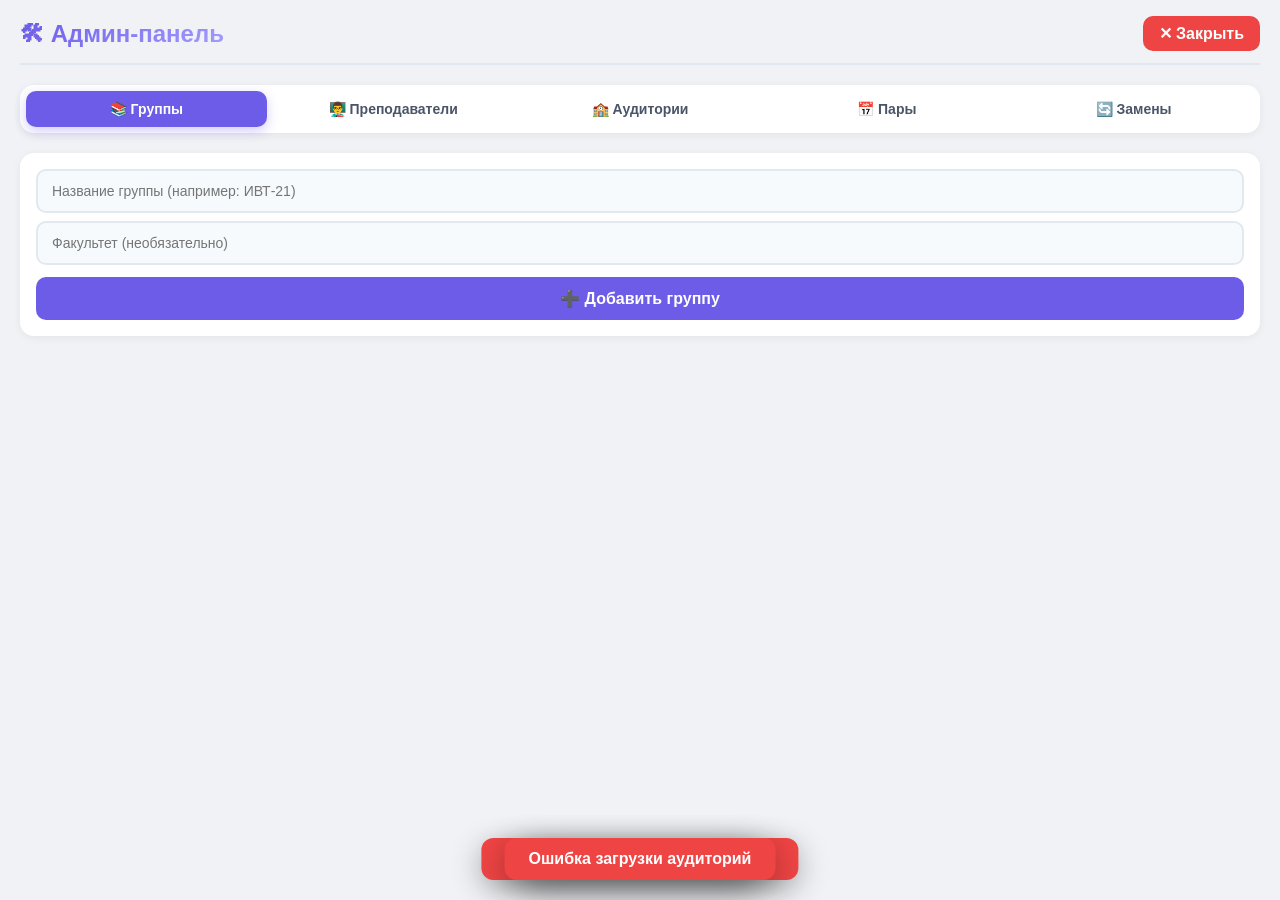
==== admin.html @ 94a9c0d7 "Add files via upload" ====
<!DOCTYPE html>
<html>
<head>
    <meta charset="UTF-8">
    <meta name="viewport" content="width=device-width, initial-scale=1.0, maximum-scale=1.0, user-scalable=no">
    <title>🛠 Админ-панель</title>
    <script src="https://telegram.org/js/telegram-web-app.js"></script>
    <style>
        * {
            margin: 0;
            padding: 0;
            box-sizing: border-box;
        }

        body {
            font-family: -apple-system, BlinkMacSystemFont, 'Segoe UI', Roboto, sans-serif;
            background: #f0f2f5;
            color: #1a1a2e;
            padding: 16px 20px 100px;
            min-height: 100vh;
        }

        body.dark {
            background: #0d1117;
            color: #e6edf3;
        }

        .header {
            display: flex;
            justify-content: space-between;
            align-items: center;
            margin-bottom: 20px;
            padding-bottom: 12px;
            border-bottom: 2px solid #e2e8f0;
        }

        body.dark .header {
            border-bottom-color: #30363d;
        }

        .header h1 {
            font-size: 24px;
            background: linear-gradient(135deg, #6c5ce7, #a29bfe);
            -webkit-background-clip: text;
            -webkit-text-fill-color: transparent;
        }

        .header .close-btn {
            padding: 8px 16px;
            border: none;
            border-radius: 10px;
            background: #ef4444;
            color: white;
            font-size: 16px;
            font-weight: 600;
            cursor: pointer;
        }

        .header .close-btn:hover {
            opacity: 0.8;
        }

        /* Tabs */
        .tabs {
            display: flex;
            gap: 6px;
            margin-bottom: 20px;
            flex-wrap: wrap;
            background: white;
            padding: 6px;
            border-radius: 14px;
            box-shadow: 0 2px 8px rgba(0,0,0,0.06);
        }

        body.dark .tabs {
            background: #161b22;
        }

        .tab-btn {
            padding: 10px 18px;
            border: none;
            border-radius: 10px;
            background: transparent;
            color: #4a5568;
            font-weight: 600;
            font-size: 14px;
            cursor: pointer;
            transition: all 0.2s;
            flex: 1;
            text-align: center;
        }

        body.dark .tab-btn {
            color: #8b949e;
        }

        .tab-btn.active {
            background: #6c5ce7;
            color: white;
            box-shadow: 0 4px 12px rgba(108, 92, 231, 0.3);
        }

        .tab-btn:hover:not(.active) {
            background: #e8e8e8;
        }

        body.dark .tab-btn:hover:not(.active) {
            background: #30363d;
        }

        .tab-content {
            display: none;
        }

        .tab-content.active {
            display: block;
        }

        /* Form */
        .form-card {
            background: white;
            padding: 16px;
            border-radius: 14px;
            margin-bottom: 16px;
            box-shadow: 0 2px 8px rgba(0,0,0,0.06);
        }

        body.dark .form-card {
            background: #161b22;
        }

        .form-card input,
        .form-card select {
            width: 100%;
            padding: 12px 14px;
            border: 2px solid #e2e8f0;
            border-radius: 10px;
            font-size: 14px;
            margin-bottom: 8px;
            background: #f7fafc;
            color: #1a1a2e;
            transition: all 0.2s;
        }

        body.dark .form-card input,
        body.dark .form-card select {
            background: #0d1117;
            border-color: #30363d;
            color: #e6edf3;
        }

        .form-card input:focus,
        .form-card select:focus {
            outline: none;
            border-color: #6c5ce7;
            box-shadow: 0 0 0 3px rgba(108, 92, 231, 0.1);
        }

        .form-card .row {
            display: grid;
            grid-template-columns: 1fr 1fr;
            gap: 8px;
        }

        .form-card .btn-add {
            width: 100%;
            padding: 12px;
            border: none;
            border-radius: 10px;
            background: #6c5ce7;
            color: white;
            font-size: 16px;
            font-weight: 700;
            cursor: pointer;
            transition: all 0.2s;
            margin-top: 4px;
        }

        .form-card .btn-add:hover {
            opacity: 0.9;
            transform: scale(0.98);
        }

        .form-card .btn-danger {
            background: #ef4444;
        }

        .form-card .btn-danger:hover {
            background: #dc2626;
        }

        .form-card .hint {
            font-size: 12px;
            color: #718096;
            margin-top: 4px;
            margin-bottom: 8px;
        }

        body.dark .form-card .hint {
            color: #8b949e;
        }

        .form-card label {
            display: block;
            font-size: 13px;
            font-weight: 600;
            color: #4a5568;
            margin-bottom: 4px;
            margin-top: 10px;
        }

        body.dark .form-card label {
            color: #8b949e;
        }

        .form-card .section-divider {
            margin-top: 10px;
            padding-top: 10px;
            border-top: 1px solid #e2e8f0;
        }

        body.dark .form-card .section-divider {
            border-top-color: #30363d;
        }

        /* List */
        .list-item {
            display: flex;
            justify-content: space-between;
            align-items: center;
            padding: 14px 16px;
            background: white;
            border-radius: 12px;
            margin-bottom: 8px;
            box-shadow: 0 2px 8px rgba(0,0,0,0.04);
            transition: all 0.2s;
        }

        body.dark .list-item {
            background: #161b22;
        }

        .list-item:hover {
            transform: translateX(4px);
        }

        .list-item .info {
            display: flex;
            flex-direction: column;
            gap: 2px;
            flex: 1;
        }

        .list-item .info .title {
            font-weight: 600;
            font-size: 15px;
        }

        .list-item .info .sub {
            font-size: 13px;
            color: #718096;
        }

        body.dark .list-item .info .sub {
            color: #8b949e;
        }

        .list-item .delete-btn {
            padding: 6px 14px;
            border: none;
            border-radius: 8px;
            background: #ef4444;
            color: white;
            font-weight: 600;
            cursor: pointer;
            transition: all 0.2s;
            flex-shrink: 0;
            margin-left: 10px;
        }

        .list-item .delete-btn:hover {
            opacity: 0.8;
            transform: scale(0.95);
        }

        .badge-specific {
            background: #8b5cf6;
            color: white;
            padding: 2px 10px;
            border-radius: 12px;
            font-size: 11px;
            font-weight: 700;
            margin-left: 6px;
        }

        .badge-replacement {
            background: #f59e0b;
            color: white;
            padding: 2px 10px;
            border-radius: 12px;
            font-size: 11px;
            font-weight: 700;
            margin-left: 6px;
        }

        .badge-cancelled {
            background: #ef4444;
            color: white;
            padding: 2px 10px;
            border-radius: 12px;
            font-size: 11px;
            font-weight: 700;
            margin-left: 6px;
        }

        .badge-period {
            background: #3b82f6;
            color: white;
            padding: 2px 10px;
            border-radius: 12px;
            font-size: 11px;
            font-weight: 700;
            margin-left: 6px;
        }

        .empty-state {
            text-align: center;
            padding: 40px 20px;
            color: #718096;
        }

        body.dark .empty-state {
            color: #8b949e;
        }

        .empty-state .emoji {
            font-size: 40px;
            display: block;
            margin-bottom: 8px;
        }

        /* Checkbox */
        .checkbox-row {
            display: flex;
            align-items: center;
            gap: 8px;
            margin: 8px 0;
        }

        .checkbox-row input[type="checkbox"] {
            width: 20px;
            height: 20px;
            margin: 0;
            cursor: pointer;
        }

        .checkbox-row label {
            margin: 0;
            cursor: pointer;
        }

        /* Toast */
        .toast {
            position: fixed;
            bottom: 20px;
            left: 50%;
            transform: translateX(-50%);
            padding: 12px 24px;
            border-radius: 12px;
            background: #1a1a2e;
            color: white;
            font-weight: 600;
            box-shadow: 0 8px 30px rgba(0,0,0,0.3);
            z-index: 1000;
            animation: slideUp 0.3s ease;
        }

        .toast.success {
            background: #10b981;
        }

        .toast.error {
            background: #ef4444;
        }

        @keyframes slideUp {
            from {
                opacity: 0;
                transform: translateX(-50%) translateY(20px);
            }
            to {
                opacity: 1;
                transform: translateX(-50%) translateY(0);
            }
        }

        /* Scrollbar */
        ::-webkit-scrollbar {
            width: 6px;
            height: 6px;
        }

        ::-webkit-scrollbar-track {
            background: #f0f2f5;
        }

        body.dark ::-webkit-scrollbar-track {
            background: #0d1117;
        }

        ::-webkit-scrollbar-thumb {
            background: #6c5ce7;
            border-radius: 10px;
        }

        /* Mobile */
        @media (max-width: 480px) {
            body {
                padding: 12px 12px 80px;
            }
            .header h1 {
                font-size: 18px;
            }
            .tabs {
                gap: 4px;
                padding: 4px;
            }
            .tab-btn {
                padding: 8px 10px;
                font-size: 12px;
            }
            .form-card {
                padding: 12px;
            }
            .form-card .row {
                grid-template-columns: 1fr;
            }
        }
    </style>
</head>
<body>
    <div id="app">
        <!-- Header -->
        <div class="header">
            <h1>🛠 Админ-панель</h1>
            <button class="close-btn" onclick="window.location.href='/'">✕ Закрыть</button>
        </div>

        <!-- Tabs -->
        <div class="tabs">
            <button class="tab-btn active" onclick="switchTab('groups')">📚 Группы</button>
            <button class="tab-btn" onclick="switchTab('teachers')">👨‍🏫 Преподаватели</button>
            <button class="tab-btn" onclick="switchTab('classrooms')">🏫 Аудитории</button>
            <button class="tab-btn" onclick="switchTab('lessons')">📅 Пары</button>
            <button class="tab-btn" onclick="switchTab('replacements')">🔄 Замены</button>
        </div>

        <!-- ==================== TAB: GROUPS ==================== -->
        <div class="tab-content active" id="tab-groups">
            <div class="form-card">
                <input type="text" id="groupName" placeholder="Название группы (например: ИВТ-21)">
                <input type="text" id="groupFaculty" placeholder="Факультет (необязательно)">
                <button class="btn-add" onclick="addGroup()">➕ Добавить группу</button>
            </div>
            <div id="groupsList"></div>
        </div>

        <!-- ==================== TAB: TEACHERS ==================== -->
        <div class="tab-content" id="tab-teachers">
            <div class="form-card">
                <input type="text" id="teacherName" placeholder="ФИО преподавателя (например: Иванов И.И.)">
                <input type="text" id="teacherDepartment" placeholder="Кафедра (необязательно)">
                <button class="btn-add" onclick="addTeacher()">➕ Добавить преподавателя</button>
            </div>
            <div id="teachersList"></div>
        </div>

        <!-- ==================== TAB: CLASSROOMS ==================== -->
        <div class="tab-content" id="tab-classrooms">
            <div class="form-card">
                <input type="text" id="classroomNumber" placeholder="Номер аудитории (например: 301)">
                <input type="text" id="classroomBuilding" placeholder="Корпус (необязательно)">
                <button class="btn-add" onclick="addClassroom()">➕ Добавить аудиторию</button>
            </div>
            <div id="classroomsList"></div>
        </div>

        <!-- ==================== TAB: LESSONS ==================== -->
        <div class="tab-content" id="tab-lessons">
            <div class="form-card">
                <select id="lessonGroup"></select>
                <select id="lessonTeacher"></select>
                <select id="lessonClassroom"></select>
                <input type="text" id="lessonSubject" placeholder="Название предмета">
                <div class="row">
                    <select id="lessonType">
                        <option value="Лекция">Лекция</option>
                        <option value="Практика">Практика</option>
                        <option value="Лабораторная">Лабораторная</option>
                        <option value="Семинар">Семинар</option>
                    </select>
                    <input type="time" id="lessonStart" value="08:30">
                </div>
                <div class="row">
                    <input type="time" id="lessonEnd" value="10:00">
                    <select id="lessonDay">
                        <option value="0">Пн</option>
                        <option value="1">Вт</option>
                        <option value="2">Ср</option>
                        <option value="3">Чт</option>
                        <option value="4">Пт</option>
                        <option value="5">Сб</option>
                        <option value="6">Вс</option>
                    </select>
                </div>
                <select id="lessonWeek">
                    <option value="0">Четная неделя</option>
                    <option value="1">Нечетная неделя</option>
                </select>

                <!-- ===== ПЕРИОД ДЕЙСТВИЯ ===== -->
                <div class="section-divider">
                    <label>📅 Период действия пары</label>
                    <div class="row">
                        <input type="date" id="lessonDateFrom" placeholder="Дата начала">
                        <input type="date" id="lessonDateTo" placeholder="Дата окончания">
                    </div>
                    <div class="hint">Оставьте пустым для регулярной пары на весь семестр</div>
                    
                    <label style="margin-top:12px;">📌 Или конкретная дата (разовое занятие)</label>
                    <input type="date" id="lessonSpecificDate" style="margin-bottom:4px;">
                    <div class="hint">Заполните только для разовой пары в конкретный день</div>
                </div>

                <button class="btn-add" onclick="addLesson()">➕ Добавить пару</button>
            </div>
            <div id="lessonsList"></div>
        </div>

        <!-- ==================== TAB: REPLACEMENTS ==================== -->
        <div class="tab-content" id="tab-replacements">
            <div class="form-card">
                <select id="repGroup" onchange="loadLessonsForReplacement()">
                    <option value="">Выберите группу</option>
                </select>
                <select id="repLesson" onchange="loadCurrentReplacement()">
                    <option value="">Выберите пару</option>
                </select>
                <input type="date" id="repDate" onchange="loadCurrentReplacement()">
                
                <div class="section-divider">
                    <h4 style="margin-bottom:8px;">📝 Данные замены</h4>
                    <input type="text" id="repNewSubject" placeholder="Новый предмет (оставьте пустым, если без изменений)">
                    <select id="repNewTeacher">
                        <option value="">Новый преподаватель</option>
                    </select>
                    <select id="repNewClassroom">
                        <option value="">Новая аудитория</option>
                    </select>
                    <div class="row">
                        <input type="time" id="repNewStart" placeholder="Новое время начала">
                        <input type="time" id="repNewEnd" placeholder="Новое время окончания">
                    </div>
                    <input type="text" id="repNote" placeholder="Примечание (например: перенос)">
                    <div class="checkbox-row">
                        <input type="checkbox" id="repIsCancelled">
                        <label for="repIsCancelled">❌ Отменить пару</label>
                    </div>
                </div>
                
                <button class="btn-add" onclick="saveReplacement()">💾 Сохранить замену</button>
                <button class="btn-add btn-danger" onclick="deleteReplacement()" id="deleteRepBtn" style="display:none;">🗑 Удалить замену</button>
            </div>
            <div id="replacementsList"></div>
        </div>
    </div>

    <script>
        // ============================================
        // CONFIG
        // ============================================
        const ADMIN_ID = 5028080287;

        // ============================================
        // TOAST
        // ============================================
        function showToast(message, type = 'success') {
            const toast = document.createElement('div');
            toast.className = `toast ${type}`;
            toast.textContent = message;
            document.body.appendChild(toast);
            setTimeout(() => toast.remove(), 3000);
        }

        // ============================================
        // TABS
        // ============================================
        function switchTab(tab) {
            document.querySelectorAll('.tab-btn').forEach(b => b.classList.remove('active'));
            document.querySelectorAll('.tab-content').forEach(c => c.classList.remove('active'));
            document.querySelector(`[onclick="switchTab('${tab}')"]`).classList.add('active');
            document.getElementById(`tab-${tab}`).classList.add('active');
            
            const today = new Date().toISOString().split('T')[0];
            
            if (tab === 'lessons') {
                loadLessons();
                document.getElementById('lessonSpecificDate').value = today;
                document.getElementById('lessonDateFrom').value = '';
                document.getElementById('lessonDateTo').value = '';
            }
            if (tab === 'groups') loadGroups();
            if (tab === 'teachers') loadTeachers();
            if (tab === 'classrooms') loadClassrooms();
            if (tab === 'replacements') {
                loadGroupsForReplacement();
                loadTeachersForReplacement();
                loadClassroomsForReplacement();
                loadReplacementsList();
                document.getElementById('repDate').value = today;
            }
        }

        // ============================================
        // GROUPS
        // ============================================
        async function loadGroups() {
            try {
                const res = await fetch('/api/groups');
                const data = await res.json();
                const container = document.getElementById('groupsList');
                if (!data || data.length === 0) {
                    container.innerHTML = `<div class="empty-state"><span class="emoji">📭</span>Нет групп</div>`;
                    return;
                }
                container.innerHTML = data.map(g => `
                    <div class="list-item">
                        <div class="info">
                            <span class="title">${g.name}</span>
                            <span class="sub">${g.faculty || 'Основной'}</span>
                        </div>
                        <button class="delete-btn" onclick="deleteGroup(${g.id})">🗑</button>
                    </div>
                `).join('');
                updateLessonSelects();
                updateGroupSelects();
            } catch (e) {
                showToast('Ошибка загрузки групп', 'error');
            }
        }

        async function addGroup() {
            const name = document.getElementById('groupName').value.trim();
            const faculty = document.getElementById('groupFaculty').value.trim();
            if (!name) { showToast('Введите название группы', 'error'); return; }
            try {
                await fetch('/admin/api/groups', {
                    method: 'POST',
                    headers: { 'Content-Type': 'application/json' },
                    body: JSON.stringify({ name, faculty })
                });
                document.getElementById('groupName').value = '';
                document.getElementById('groupFaculty').value = '';
                showToast('Группа добавлена!');
                loadGroups();
            } catch (e) {
                showToast('Ошибка добавления', 'error');
            }
        }

        async function deleteGroup(id) {
            if (!confirm('Удалить группу?')) return;
            try {
                await fetch(`/admin/api/groups/${id}`, { method: 'DELETE' });
                showToast('Группа удалена');
                loadGroups();
            } catch (e) {
                showToast('Ошибка удаления', 'error');
            }
        }

        // ============================================
        // TEACHERS
        // ============================================
        async function loadTeachers() {
            try {
                const res = await fetch('/api/teachers');
                const data = await res.json();
                const container = document.getElementById('teachersList');
                if (!data || data.length === 0) {
                    container.innerHTML = `<div class="empty-state"><span class="emoji">👨‍🏫</span>Нет преподавателей</div>`;
                    return;
                }
                container.innerHTML = data.map(t => `
                    <div class="list-item">
                        <div class="info">
                            <span class="title">${t.name}</span>
                            <span class="sub">${t.department || 'Кафедра'}</span>
                        </div>
                        <button class="delete-btn" onclick="deleteTeacher(${t.id})">🗑</button>
                    </div>
                `).join('');
                updateLessonSelects();
            } catch (e) {
                showToast('Ошибка загрузки преподавателей', 'error');
            }
        }

        async function addTeacher() {
            const name = document.getElementById('teacherName').value.trim();
            const department = document.getElementById('teacherDepartment').value.trim();
            if (!name) { showToast('Введите ФИО преподавателя', 'error'); return; }
            try {
                await fetch('/admin/api/teachers', {
                    method: 'POST',
                    headers: { 'Content-Type': 'application/json' },
                    body: JSON.stringify({ name, department })
                });
                document.getElementById('teacherName').value = '';
                document.getElementById('teacherDepartment').value = '';
                showToast('Преподаватель добавлен!');
                loadTeachers();
            } catch (e) {
                showToast('Ошибка добавления', 'error');
            }
        }

        async function deleteTeacher(id) {
            if (!confirm('Удалить преподавателя?')) return;
            try {
                await fetch(`/admin/api/teachers/${id}`, { method: 'DELETE' });
                showToast('Преподаватель удален');
                loadTeachers();
            } catch (e) {
                showToast('Ошибка удаления', 'error');
            }
        }

        // ============================================
        // CLASSROOMS
        // ============================================
        async function loadClassrooms() {
            try {
                const res = await fetch('/api/classrooms');
                const data = await res.json();
                const container = document.getElementById('classroomsList');
                if (!data || data.length === 0) {
                    container.innerHTML = `<div class="empty-state"><span class="emoji">🏫</span>Нет аудиторий</div>`;
                    return;
                }
                container.innerHTML = data.map(c => `
                    <div class="list-item">
                        <div class="info">
                            <span class="title">Ауд. ${c.number}</span>
                            <span class="sub">${c.building || 'Главный корпус'}</span>
                        </div>
                        <button class="delete-btn" onclick="deleteClassroom(${c.id})">🗑</button>
                    </div>
                `).join('');
                updateLessonSelects();
            } catch (e) {
                showToast('Ошибка загрузки аудиторий', 'error');
            }
        }

        async function addClassroom() {
            const number = document.getElementById('classroomNumber').value.trim();
            const building = document.getElementById('classroomBuilding').value.trim();
            if (!number) { showToast('Введите номер аудитории', 'error'); return; }
            try {
                await fetch('/admin/api/classrooms', {
                    method: 'POST',
                    headers: { 'Content-Type': 'application/json' },
                    body: JSON.stringify({ number, building })
                });
                document.getElementById('classroomNumber').value = '';
                document.getElementById('classroomBuilding').value = '';
                showToast('Аудитория добавлена!');
                loadClassrooms();
            } catch (e) {
                showToast('Ошибка добавления', 'error');
            }
        }

        async function deleteClassroom(id) {
            if (!confirm('Удалить аудиторию?')) return;
            try {
                await fetch(`/admin/api/classrooms/${id}`, { method: 'DELETE' });
                showToast('Аудитория удалена');
                loadClassrooms();
            } catch (e) {
                showToast('Ошибка удаления', 'error');
            }
        }

        // ============================================
        // LESSONS (с date_from, date_to, specific_date)
        // ============================================
        async function loadLessons() {
            const groupId = document.getElementById('lessonGroup')?.value;
            if (!groupId) {
                document.getElementById('lessonsList').innerHTML = `<div class="empty-state"><span class="emoji">📅</span>Выберите группу</div>`;
                return;
            }
            try {
                const res = await fetch(`/api/lessons?group_id=${groupId}`);
                if (!res.ok) throw new Error(`HTTP ${res.status}`);
                const data = await res.json();
                const container = document.getElementById('lessonsList');
                if (!data || data.length === 0) {
                    container.innerHTML = `<div class="empty-state"><span class="emoji">📭</span>Нет пар</div>`;
                    return;
                }
                const days = ['Пн', 'Вт', 'Ср', 'Чт', 'Пт', 'Сб', 'Вс'];
                container.innerHTML = data.map(l => {
                    let badges = '';
                    let periodText = '';
                    
                    if (l.is_specific) {
                        badges += `<span class="badge-specific">📅 ${l.specific_date}</span>`;
                    } else if (l.has_period) {
                        if (l.date_from && l.date_to) {
                            periodText = `${l.date_from} → ${l.date_to}`;
                        } else if (l.date_from) {
                            periodText = `с ${l.date_from}`;
                        } else if (l.date_to) {
                            periodText = `до ${l.date_to}`;
                        }
                        badges += `<span class="badge-period">📆 ${periodText}</span>`;
                    }
                    
                    return `
                        <div class="list-item">
                            <div class="info">
                                <span class="title">${l.start_time} - ${l.subject}</span>
                                <span class="sub">
                                    👨‍🏫 ${l.teacher} • 🏫 ${l.classroom} 
                                    • ${days[l.day_of_week]} 
                                    ${l.week_type === 0 ? 'Четная' : 'Нечетная'}
                                    ${badges}
                                </span>
                            </div>
                            <button class="delete-btn" onclick="deleteLesson(${l.id})">🗑</button>
                        </div>
                    `;
                }).join('');
            } catch (e) {
                console.error('Error loading lessons:', e);
                document.getElementById('lessonsList').innerHTML = `
                    <div class="empty-state" style="color:#ef4444;">
                        <span class="emoji">❌</span>
                        Ошибка загрузки: ${e.message}
                    </div>
                `;
            }
        }

        async function addLesson() {
            const specificDate = document.getElementById('lessonSpecificDate').value || null;
            const dateFrom = document.getElementById('lessonDateFrom').value || null;
            const dateTo = document.getElementById('lessonDateTo').value || null;
            
            // Проверяем корректность периода
            if (dateFrom && dateTo && dateFrom > dateTo) {
                showToast('Дата начала не может быть позже даты окончания', 'error');
                return;
            }
            
            const data = {
                group_id: parseInt(document.getElementById('lessonGroup').value),
                teacher_id: parseInt(document.getElementById('lessonTeacher').value),
                classroom_id: parseInt(document.getElementById('lessonClassroom').value),
                subject: document.getElementById('lessonSubject').value.trim(),
                lesson_type: document.getElementById('lessonType').value,
                start_time: document.getElementById('lessonStart').value,
                end_time: document.getElementById('lessonEnd').value,
                day_of_week: parseInt(document.getElementById('lessonDay').value),
                week_type: parseInt(document.getElementById('lessonWeek').value),
                is_online: false,
                specific_date: specificDate,
                date_from: dateFrom,
                date_to: dateTo
            };

            if (!data.subject) { showToast('Введите название предмета', 'error'); return; }
            if (!data.start_time || !data.end_time) { showToast('Введите время', 'error'); return; }

            try {
                const res = await fetch('/admin/api/lessons', {
                    method: 'POST',
                    headers: { 'Content-Type': 'application/json' },
                    body: JSON.stringify(data)
                });
                const result = await res.json();
                
                if (res.ok) {
                    document.getElementById('lessonSubject').value = '';
                    document.getElementById('lessonSpecificDate').value = '';
                    document.getElementById('lessonDateFrom').value = '';
                    document.getElementById('lessonDateTo').value = '';
                    
                    let msg = '✅ Пара добавлена!';
                    if (specificDate) msg = '✅ Разовое занятие добавлено!';
                    else if (dateFrom || dateTo) msg = '✅ Пара с периодом действия добавлена!';
                    
                    showToast(msg);
                    loadLessons();
                } else {
                    showToast('❌ Ошибка: ' + (result.detail || 'Неизвестная ошибка'), 'error');
                }
            } catch (e) {
                showToast('❌ Ошибка добавления пары', 'error');
            }
        }

        async function deleteLesson(id) {
            if (!confirm('Удалить пару?')) return;
            try {
                await fetch(`/admin/api/lessons/${id}`, { method: 'DELETE' });
                showToast('Пара удалена');
                loadLessons();
            } catch (e) {
                showToast('Ошибка удаления', 'error');
            }
        }

        // ============================================
        // REPLACEMENTS
        // ============================================
        let currentReplacementId = null;

        async function loadGroupsForReplacement() {
            try {
                const res = await fetch('/api/groups');
                const groups = await res.json();
                const select = document.getElementById('repGroup');
                select.innerHTML = '<option value="">Выберите группу</option>' + 
                    groups.map(g => `<option value="${g.id}">${g.name}</option>`).join('');
            } catch(e) {}
        }

        async function loadTeachersForReplacement() {
            try {
                const res = await fetch('/api/teachers');
                const teachers = await res.json();
                const select = document.getElementById('repNewTeacher');
                select.innerHTML = '<option value="">Новый преподаватель</option>' + 
                    teachers.map(t => `<option value="${t.id}">${t.name}</option>`).join('');
            } catch(e) {}
        }

        async function loadClassroomsForReplacement() {
            try {
                const res = await fetch('/api/classrooms');
                const classrooms = await res.json();
                const select = document.getElementById('repNewClassroom');
                select.innerHTML = '<option value="">Новая аудитория</option>' + 
                    classrooms.map(c => `<option value="${c.id}">${c.number}</option>`).join('');
            } catch(e) {}
        }

        async function loadLessonsForReplacement() {
            const groupId = document.getElementById('repGroup').value;
            const select = document.getElementById('repLesson');
            if (!groupId) {
                select.innerHTML = '<option value="">Выберите пару</option>';
                return;
            }
            try {
                const res = await fetch(`/api/lessons?group_id=${groupId}`);
                const lessons = await res.json();
                select.innerHTML = '<option value="">Выберите пару</option>' + 
                    lessons.map(l => `<option value="${l.id}">${l.start_time} - ${l.subject}</option>`).join('');
            } catch(e) {
                console.error('Error loading lessons for replacement:', e);
            }
        }

        async function loadCurrentReplacement() {
            const lessonId = document.getElementById('repLesson').value;
            const dateStr = document.getElementById('repDate').value;
            
            if (!lessonId || !dateStr) {
                document.getElementById('deleteRepBtn').style.display = 'none';
                currentReplacementId = null;
                return;
            }

            try {
                const res = await fetch(`/api/replacements/${lessonId}/${dateStr}`);
                const data = await res.json();
                
                if (data && data.id) {
                    currentReplacementId = data.id;
                    document.getElementById('deleteRepBtn').style.display = 'block';
                    document.getElementById('repNewSubject').value = data.new_subject || '';
                    document.getElementById('repNewTeacher').value = data.new_teacher_id || '';
                    document.getElementById('repNewClassroom').value = data.new_classroom_id || '';
                    document.getElementById('repNewStart').value = data.new_start_time || '';
                    document.getElementById('repNewEnd').value = data.new_end_time || '';
                    document.getElementById('repNote').value = data.note || '';
                    document.getElementById('repIsCancelled').checked = data.is_cancelled || false;
                } else {
                    document.getElementById('deleteRepBtn').style.display = 'none';
                    currentReplacementId = null;
                    document.getElementById('repNewSubject').value = '';
                    document.getElementById('repNewTeacher').value = '';
                    document.getElementById('repNewClassroom').value = '';
                    document.getElementById('repNewStart').value = '';
                    document.getElementById('repNewEnd').value = '';
                    document.getElementById('repNote').value = '';
                    document.getElementById('repIsCancelled').checked = false;
                }
            } catch(e) {
                console.error('Error loading replacement:', e);
            }
        }

        async function saveReplacement() {
            const lessonId = document.getElementById('repLesson').value;
            const dateStr = document.getElementById('repDate').value;
            
            if (!lessonId) { showToast('Выберите пару', 'error'); return; }
            if (!dateStr) { showToast('Выберите дату', 'error'); return; }

            const data = {
                lesson_id: parseInt(lessonId),
                replacement_date: dateStr,
                new_subject: document.getElementById('repNewSubject').value.trim() || null,
                new_teacher_id: document.getElementById('repNewTeacher').value || null,
                new_classroom_id: document.getElementById('repNewClassroom').value || null,
                new_start_time: document.getElementById('repNewStart').value || null,
                new_end_time: document.getElementById('repNewEnd').value || null,
                note: document.getElementById('repNote').value.trim() || null,
                is_cancelled: document.getElementById('repIsCancelled').checked
            };

            try {
                const res = await fetch('/admin/api/replacements', {
                    method: 'POST',
                    headers: { 'Content-Type': 'application/json' },
                    body: JSON.stringify(data)
                });
                const result = await res.json();
                if (res.ok) {
                    showToast(result.updated ? 'Замена обновлена!' : 'Замена создана!');
                    loadReplacementsList();
                    loadCurrentReplacement();
                } else {
                    showToast('❌ Ошибка: ' + (result.detail || 'Неизвестная ошибка'), 'error');
                }
            } catch(e) {
                showToast('Ошибка сохранения замены', 'error');
            }
        }

        async function deleteReplacement() {
            if (!currentReplacementId) { showToast('Нет замены для удаления', 'error'); return; }
            if (!confirm('Удалить замену?')) return;
            
            try {
                await fetch(`/admin/api/replacements/${currentReplacementId}`, { method: 'DELETE' });
                showToast('Замена удалена');
                document.getElementById('deleteRepBtn').style.display = 'none';
                currentReplacementId = null;
                loadReplacementsList();
                document.getElementById('repNewSubject').value = '';
                document.getElementById('repNewTeacher').value = '';
                document.getElementById('repNewClassroom').value = '';
                document.getElementById('repNewStart').value = '';
                document.getElementById('repNewEnd').value = '';
                document.getElementById('repNote').value = '';
                document.getElementById('repIsCancelled').checked = false;
            } catch(e) {
                showToast('Ошибка удаления', 'error');
            }
        }

        async function loadReplacementsList() {
            const container = document.getElementById('replacementsList');
            try {
                const res = await fetch('/api/replacements/all');
                const data = await res.json();
                if (!data || data.length === 0) {
                    container.innerHTML = `
                        <div class="empty-state">
                            <span class="emoji">🔄</span>
                            <span>Нет замен</span>
                        </div>
                    `;
                    return;
                }
                container.innerHTML = data.map(r => `
                    <div class="list-item">
                        <div class="info">
                            <span class="title">📅 ${r.replacement_date} • ${r.group}</span>
                            <span class="sub">
                                ${r.subject} 
                                ${r.is_cancelled ? '<span class="badge-cancelled">❌ Отменена</span>' : ''}
                                ${r.new_subject ? `→ ${r.new_subject}` : ''}
                                ${r.note ? `📌 ${r.note}` : ''}
                            </span>
                        </div>
                        <button class="delete-btn" onclick="deleteReplacementById(${r.id})">🗑</button>
                    </div>
                `).join('');
            } catch(e) {
                console.error('Error loading replacements:', e);
            }
        }

        async function deleteReplacementById(id) {
            if (!confirm('Удалить замену?')) return;
            try {
                await fetch(`/admin/api/replacements/${id}`, { method: 'DELETE' });
                showToast('Замена удалена');
                loadReplacementsList();
            } catch(e) {
                showToast('Ошибка удаления', 'error');
            }
        }

        // ============================================
        // UPDATE SELECTS
        // ============================================
        async function updateLessonSelects() {
            try {
                const groupsRes = await fetch('/api/groups');
                const groups = await groupsRes.json();
                const groupSelect = document.getElementById('lessonGroup');
                groupSelect.innerHTML = groups.map(g => `<option value="${g.id}">${g.name}</option>`).join('');

                const teachersRes = await fetch('/api/teachers');
                const teachers = await teachersRes.json();
                const teacherSelect = document.getElementById('lessonTeacher');
                teacherSelect.innerHTML = teachers.map(t => `<option value="${t.id}">${t.name}</option>`).join('');

                const classroomsRes = await fetch('/api/classrooms');
                const classrooms = await classroomsRes.json();
                const classroomSelect = document.getElementById('lessonClassroom');
                classroomSelect.innerHTML = classrooms.map(c => `<option value="${c.id}">${c.number}</option>`).join('');

                if (groupSelect.value) loadLessons();
            } catch (e) {
                console.error('Error updating selects:', e);
            }
        }

        async function updateGroupSelects() {
            try {
                const res = await fetch('/api/groups');
                const groups = await res.json();
                const select = document.getElementById('repGroup');
                const currentValue = select.value;
                select.innerHTML = '<option value="">Выберите группу</option>' + 
                    groups.map(g => `<option value="${g.id}">${g.name}</option>`).join('');
                if (currentValue) select.value = currentValue;
            } catch(e) {}
        }

        // ============================================
        // INIT
        // ============================================
        async function init() {
            const tg = window.Telegram?.WebApp;
            const userId = tg?.initDataUnsafe?.user?.id || 5028080287;
            
            if (userId !== ADMIN_ID) {
                document.body.innerHTML = `
                    <div style="text-align:center;padding:60px 20px;">
                        <div style="font-size:60px;margin-bottom:16px;">⛔</div>
                        <h2 style="font-size:24px;margin-bottom:8px;">Доступ запрещен</h2>
                        <p style="color:#718096;">Только для администраторов</p>
                    </div>
                `;
                return;
            }

            const today = new Date().toISOString().split('T')[0];
            document.getElementById('repDate').value = today;
            document.getElementById('lessonSpecificDate').value = today;

            await loadGroups();
            await loadTeachers();
            await loadClassrooms();
            await updateLessonSelects();
            await loadGroupsForReplacement();
            await loadTeachersForReplacement();
            await loadClassroomsForReplacement();
        }

        init();
    </script>
</body>
</html>
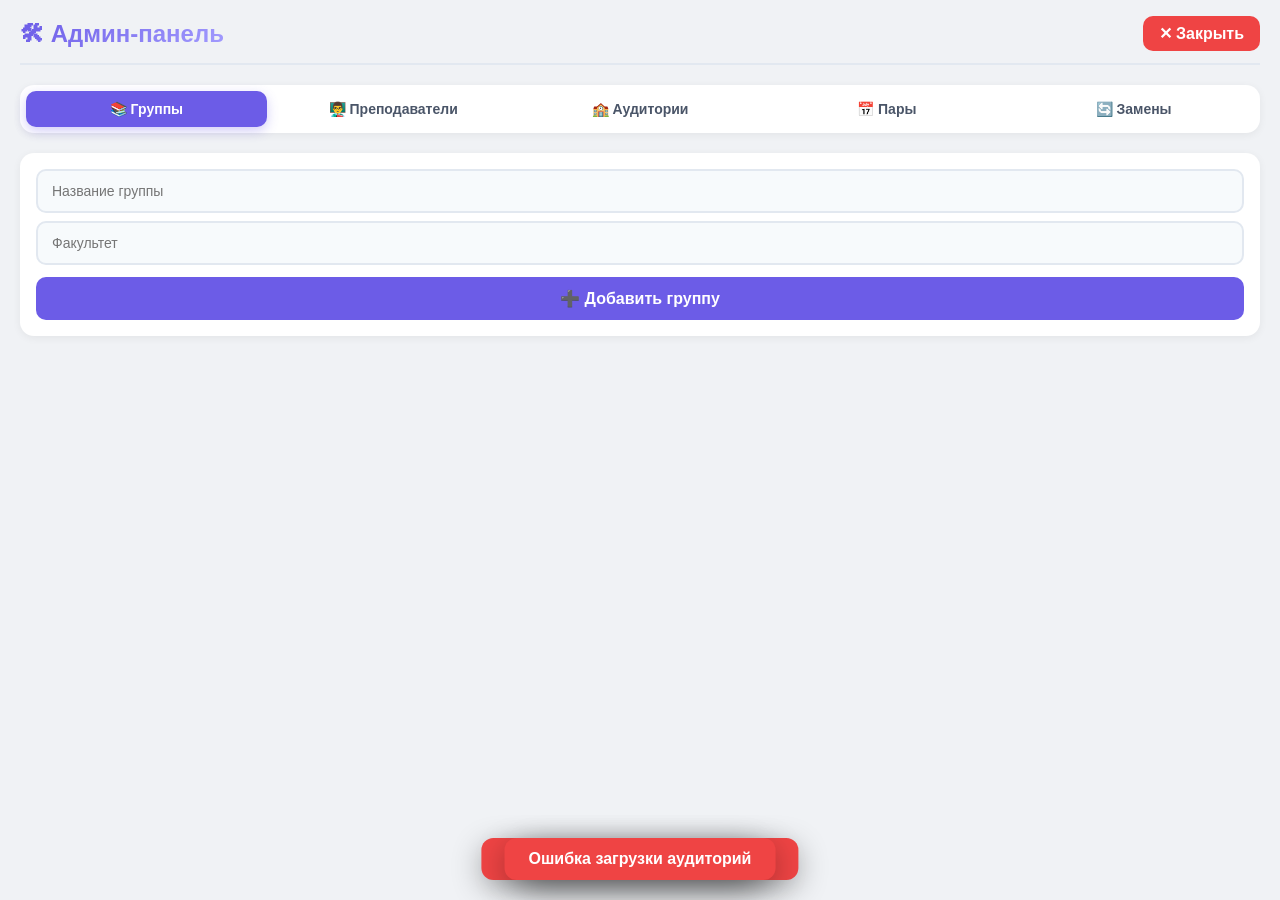
==== commit 690b49fd: "Update admin.html" ====
--- a/admin.html
+++ b/admin.html
@@ -56,11 +56,6 @@
             cursor: pointer;
         }
 
-        .header .close-btn:hover {
-            opacity: 0.8;
-        }
-
-        /* Tabs */
         .tabs {
             display: flex;
             gap: 6px;
@@ -100,14 +95,6 @@
             box-shadow: 0 4px 12px rgba(108, 92, 231, 0.3);
         }
 
-        .tab-btn:hover:not(.active) {
-            background: #e8e8e8;
-        }
-
-        body.dark .tab-btn:hover:not(.active) {
-            background: #30363d;
-        }
-
         .tab-content {
             display: none;
         }
@@ -116,7 +103,6 @@
             display: block;
         }
 
-        /* Form */
         .form-card {
             background: white;
             padding: 16px;
@@ -185,19 +171,14 @@
             background: #ef4444;
         }
 
-        .form-card .btn-danger:hover {
-            background: #dc2626;
-        }
-
-        .form-card .hint {
-            font-size: 12px;
-            color: #718096;
-            margin-top: 4px;
-            margin-bottom: 8px;
-        }
-
-        body.dark .form-card .hint {
-            color: #8b949e;
+        .form-card .section-divider {
+            margin-top: 10px;
+            padding-top: 10px;
+            border-top: 1px solid #e2e8f0;
+        }
+
+        body.dark .form-card .section-divider {
+            border-top-color: #30363d;
         }
 
         .form-card label {
@@ -213,17 +194,17 @@
             color: #8b949e;
         }
 
-        .form-card .section-divider {
-            margin-top: 10px;
-            padding-top: 10px;
-            border-top: 1px solid #e2e8f0;
-        }
-
-        body.dark .form-card .section-divider {
-            border-top-color: #30363d;
-        }
-
-        /* List */
+        .form-card .hint {
+            font-size: 12px;
+            color: #718096;
+            margin-top: 4px;
+            margin-bottom: 8px;
+        }
+
+        body.dark .form-card .hint {
+            color: #8b949e;
+        }
+
         .list-item {
             display: flex;
             justify-content: space-between;
@@ -233,15 +214,10 @@
             border-radius: 12px;
             margin-bottom: 8px;
             box-shadow: 0 2px 8px rgba(0,0,0,0.04);
-            transition: all 0.2s;
         }
 
         body.dark .list-item {
             background: #161b22;
-        }
-
-        .list-item:hover {
-            transform: translateX(4px);
         }
 
         .list-item .info {
@@ -273,14 +249,8 @@
             color: white;
             font-weight: 600;
             cursor: pointer;
-            transition: all 0.2s;
             flex-shrink: 0;
             margin-left: 10px;
-        }
-
-        .list-item .delete-btn:hover {
-            opacity: 0.8;
-            transform: scale(0.95);
         }
 
         .badge-specific {
@@ -293,8 +263,8 @@
             margin-left: 6px;
         }
 
-        .badge-replacement {
-            background: #f59e0b;
+        .badge-period {
+            background: #3b82f6;
             color: white;
             padding: 2px 10px;
             border-radius: 12px;
@@ -313,16 +283,6 @@
             margin-left: 6px;
         }
 
-        .badge-period {
-            background: #3b82f6;
-            color: white;
-            padding: 2px 10px;
-            border-radius: 12px;
-            font-size: 11px;
-            font-weight: 700;
-            margin-left: 6px;
-        }
-
         .empty-state {
             text-align: center;
             padding: 40px 20px;
@@ -339,7 +299,6 @@
             margin-bottom: 8px;
         }
 
-        /* Checkbox */
         .checkbox-row {
             display: flex;
             align-items: center;
@@ -359,7 +318,6 @@
             cursor: pointer;
         }
 
-        /* Toast */
         .toast {
             position: fixed;
             bottom: 20px;
@@ -394,26 +352,6 @@
             }
         }
 
-        /* Scrollbar */
-        ::-webkit-scrollbar {
-            width: 6px;
-            height: 6px;
-        }
-
-        ::-webkit-scrollbar-track {
-            background: #f0f2f5;
-        }
-
-        body.dark ::-webkit-scrollbar-track {
-            background: #0d1117;
-        }
-
-        ::-webkit-scrollbar-thumb {
-            background: #6c5ce7;
-            border-radius: 10px;
-        }
-
-        /* Mobile */
         @media (max-width: 480px) {
             body {
                 padding: 12px 12px 80px;
@@ -421,17 +359,10 @@
             .header h1 {
                 font-size: 18px;
             }
-            .tabs {
-                gap: 4px;
-                padding: 4px;
-            }
             .tab-btn {
                 padding: 8px 10px;
                 font-size: 12px;
             }
-            .form-card {
-                padding: 12px;
-            }
             .form-card .row {
                 grid-template-columns: 1fr;
             }
@@ -439,176 +370,148 @@
     </style>
 </head>
 <body>
-    <div id="app">
-        <!-- Header -->
-        <div class="header">
-            <h1>🛠 Админ-панель</h1>
-            <button class="close-btn" onclick="window.location.href='/'">✕ Закрыть</button>
+    <div class="header">
+        <h1>🛠 Админ-панель</h1>
+        <button class="close-btn" onclick="window.location.href='/'">✕ Закрыть</button>
+    </div>
+
+    <div class="tabs">
+        <button class="tab-btn active" onclick="switchTab('groups')">📚 Группы</button>
+        <button class="tab-btn" onclick="switchTab('teachers')">👨‍🏫 Преподаватели</button>
+        <button class="tab-btn" onclick="switchTab('classrooms')">🏫 Аудитории</button>
+        <button class="tab-btn" onclick="switchTab('lessons')">📅 Пары</button>
+        <button class="tab-btn" onclick="switchTab('replacements')">🔄 Замены</button>
+    </div>
+
+    <!-- GROUPS -->
+    <div class="tab-content active" id="tab-groups">
+        <div class="form-card">
+            <input type="text" id="groupName" placeholder="Название группы">
+            <input type="text" id="groupFaculty" placeholder="Факультет">
+            <button class="btn-add" onclick="addGroup()">➕ Добавить группу</button>
         </div>
-
-        <!-- Tabs -->
-        <div class="tabs">
-            <button class="tab-btn active" onclick="switchTab('groups')">📚 Группы</button>
-            <button class="tab-btn" onclick="switchTab('teachers')">👨‍🏫 Преподаватели</button>
-            <button class="tab-btn" onclick="switchTab('classrooms')">🏫 Аудитории</button>
-            <button class="tab-btn" onclick="switchTab('lessons')">📅 Пары</button>
-            <button class="tab-btn" onclick="switchTab('replacements')">🔄 Замены</button>
+        <div id="groupsList"></div>
+    </div>
+
+    <!-- TEACHERS -->
+    <div class="tab-content" id="tab-teachers">
+        <div class="form-card">
+            <input type="text" id="teacherName" placeholder="ФИО преподавателя">
+            <input type="text" id="teacherDepartment" placeholder="Кафедра">
+            <button class="btn-add" onclick="addTeacher()">➕ Добавить преподавателя</button>
         </div>
-
-        <!-- ==================== TAB: GROUPS ==================== -->
-        <div class="tab-content active" id="tab-groups">
-            <div class="form-card">
-                <input type="text" id="groupName" placeholder="Название группы (например: ИВТ-21)">
-                <input type="text" id="groupFaculty" placeholder="Факультет (необязательно)">
-                <button class="btn-add" onclick="addGroup()">➕ Добавить группу</button>
+        <div id="teachersList"></div>
+    </div>
+
+    <!-- CLASSROOMS -->
+    <div class="tab-content" id="tab-classrooms">
+        <div class="form-card">
+            <input type="text" id="classroomNumber" placeholder="Номер аудитории">
+            <input type="text" id="classroomBuilding" placeholder="Корпус">
+            <button class="btn-add" onclick="addClassroom()">➕ Добавить аудиторию</button>
+        </div>
+        <div id="classroomsList"></div>
+    </div>
+
+    <!-- LESSONS -->
+    <div class="tab-content" id="tab-lessons">
+        <div class="form-card">
+            <select id="lessonGroup"></select>
+            <select id="lessonTeacher"></select>
+            <select id="lessonClassroom"></select>
+            <input type="text" id="lessonSubject" placeholder="Название предмета">
+            <div class="row">
+                <select id="lessonType">
+                    <option value="Лекция">Лекция</option>
+                    <option value="Практика">Практика</option>
+                    <option value="Лабораторная">Лабораторная</option>
+                </select>
+                <input type="time" id="lessonStart" value="08:30">
             </div>
-            <div id="groupsList"></div>
+            <div class="row">
+                <input type="time" id="lessonEnd" value="10:00">
+                <select id="lessonDay">
+                    <option value="0">Пн</option>
+                    <option value="1">Вт</option>
+                    <option value="2">Ср</option>
+                    <option value="3">Чт</option>
+                    <option value="4">Пт</option>
+                    <option value="5">Сб</option>
+                    <option value="6">Вс</option>
+                </select>
+            </div>
+            <select id="lessonWeek">
+                <option value="0">Четная</option>
+                <option value="1">Нечетная</option>
+            </select>
+            <div class="section-divider">
+                <label>📅 Период действия</label>
+                <div class="row">
+                    <input type="date" id="lessonDateFrom">
+                    <input type="date" id="lessonDateTo">
+                </div>
+                <div class="hint">Оставьте пустым для регулярной пары</div>
+                <label>📌 Конкретная дата</label>
+                <input type="date" id="lessonSpecificDate">
+                <div class="hint">Для разового занятия</div>
+            </div>
+            <button class="btn-add" onclick="addLesson()">➕ Добавить пару</button>
         </div>
-
-        <!-- ==================== TAB: TEACHERS ==================== -->
-        <div class="tab-content" id="tab-teachers">
-            <div class="form-card">
-                <input type="text" id="teacherName" placeholder="ФИО преподавателя (например: Иванов И.И.)">
-                <input type="text" id="teacherDepartment" placeholder="Кафедра (необязательно)">
-                <button class="btn-add" onclick="addTeacher()">➕ Добавить преподавателя</button>
+        <div id="lessonsList"></div>
+    </div>
+
+    <!-- REPLACEMENTS -->
+    <div class="tab-content" id="tab-replacements">
+        <div class="form-card">
+            <select id="repGroup" onchange="loadLessonsForReplacement()">
+                <option value="">Выберите группу</option>
+            </select>
+            <select id="repLesson" onchange="loadCurrentReplacement()">
+                <option value="">Выберите пару</option>
+            </select>
+            <input type="date" id="repDate" onchange="loadCurrentReplacement()">
+            <div class="section-divider">
+                <h4>📝 Данные замены</h4>
+                <input type="text" id="repNewSubject" placeholder="Новый предмет">
+                <select id="repNewTeacher"><option value="">Новый преподаватель</option></select>
+                <select id="repNewClassroom"><option value="">Новая аудитория</option></select>
+                <div class="row">
+                    <input type="time" id="repNewStart" placeholder="Время начала">
+                    <input type="time" id="repNewEnd" placeholder="Время окончания">
+                </div>
+                <input type="text" id="repNote" placeholder="Примечание">
+                <div class="checkbox-row">
+                    <input type="checkbox" id="repIsCancelled">
+                    <label for="repIsCancelled">❌ Отменить пару</label>
+                </div>
             </div>
-            <div id="teachersList"></div>
+            <button class="btn-add" onclick="saveReplacement()">💾 Сохранить замену</button>
+            <button class="btn-add btn-danger" onclick="deleteReplacement()" id="deleteRepBtn" style="display:none;">🗑 Удалить</button>
         </div>
-
-        <!-- ==================== TAB: CLASSROOMS ==================== -->
-        <div class="tab-content" id="tab-classrooms">
-            <div class="form-card">
-                <input type="text" id="classroomNumber" placeholder="Номер аудитории (например: 301)">
-                <input type="text" id="classroomBuilding" placeholder="Корпус (необязательно)">
-                <button class="btn-add" onclick="addClassroom()">➕ Добавить аудиторию</button>
-            </div>
-            <div id="classroomsList"></div>
-        </div>
-
-        <!-- ==================== TAB: LESSONS ==================== -->
-        <div class="tab-content" id="tab-lessons">
-            <div class="form-card">
-                <select id="lessonGroup"></select>
-                <select id="lessonTeacher"></select>
-                <select id="lessonClassroom"></select>
-                <input type="text" id="lessonSubject" placeholder="Название предмета">
-                <div class="row">
-                    <select id="lessonType">
-                        <option value="Лекция">Лекция</option>
-                        <option value="Практика">Практика</option>
-                        <option value="Лабораторная">Лабораторная</option>
-                        <option value="Семинар">Семинар</option>
-                    </select>
-                    <input type="time" id="lessonStart" value="08:30">
-                </div>
-                <div class="row">
-                    <input type="time" id="lessonEnd" value="10:00">
-                    <select id="lessonDay">
-                        <option value="0">Пн</option>
-                        <option value="1">Вт</option>
-                        <option value="2">Ср</option>
-                        <option value="3">Чт</option>
-                        <option value="4">Пт</option>
-                        <option value="5">Сб</option>
-                        <option value="6">Вс</option>
-                    </select>
-                </div>
-                <select id="lessonWeek">
-                    <option value="0">Четная неделя</option>
-                    <option value="1">Нечетная неделя</option>
-                </select>
-
-                <!-- ===== ПЕРИОД ДЕЙСТВИЯ ===== -->
-                <div class="section-divider">
-                    <label>📅 Период действия пары</label>
-                    <div class="row">
-                        <input type="date" id="lessonDateFrom" placeholder="Дата начала">
-                        <input type="date" id="lessonDateTo" placeholder="Дата окончания">
-                    </div>
-                    <div class="hint">Оставьте пустым для регулярной пары на весь семестр</div>
-                    
-                    <label style="margin-top:12px;">📌 Или конкретная дата (разовое занятие)</label>
-                    <input type="date" id="lessonSpecificDate" style="margin-bottom:4px;">
-                    <div class="hint">Заполните только для разовой пары в конкретный день</div>
-                </div>
-
-                <button class="btn-add" onclick="addLesson()">➕ Добавить пару</button>
-            </div>
-            <div id="lessonsList"></div>
-        </div>
-
-        <!-- ==================== TAB: REPLACEMENTS ==================== -->
-        <div class="tab-content" id="tab-replacements">
-            <div class="form-card">
-                <select id="repGroup" onchange="loadLessonsForReplacement()">
-                    <option value="">Выберите группу</option>
-                </select>
-                <select id="repLesson" onchange="loadCurrentReplacement()">
-                    <option value="">Выберите пару</option>
-                </select>
-                <input type="date" id="repDate" onchange="loadCurrentReplacement()">
-                
-                <div class="section-divider">
-                    <h4 style="margin-bottom:8px;">📝 Данные замены</h4>
-                    <input type="text" id="repNewSubject" placeholder="Новый предмет (оставьте пустым, если без изменений)">
-                    <select id="repNewTeacher">
-                        <option value="">Новый преподаватель</option>
-                    </select>
-                    <select id="repNewClassroom">
-                        <option value="">Новая аудитория</option>
-                    </select>
-                    <div class="row">
-                        <input type="time" id="repNewStart" placeholder="Новое время начала">
-                        <input type="time" id="repNewEnd" placeholder="Новое время окончания">
-                    </div>
-                    <input type="text" id="repNote" placeholder="Примечание (например: перенос)">
-                    <div class="checkbox-row">
-                        <input type="checkbox" id="repIsCancelled">
-                        <label for="repIsCancelled">❌ Отменить пару</label>
-                    </div>
-                </div>
-                
-                <button class="btn-add" onclick="saveReplacement()">💾 Сохранить замену</button>
-                <button class="btn-add btn-danger" onclick="deleteReplacement()" id="deleteRepBtn" style="display:none;">🗑 Удалить замену</button>
-            </div>
-            <div id="replacementsList"></div>
-        </div>
+        <div id="replacementsList"></div>
     </div>
 
     <script>
-        // ============================================
-        // CONFIG
-        // ============================================
+        // ============ КОНФИГ ============
         const ADMIN_ID = 5028080287;
 
-        // ============================================
-        // TOAST
-        // ============================================
-        function showToast(message, type = 'success') {
-            const toast = document.createElement('div');
-            toast.className = `toast ${type}`;
-            toast.textContent = message;
-            document.body.appendChild(toast);
-            setTimeout(() => toast.remove(), 3000);
-        }
-
-        // ============================================
-        // TABS
-        // ============================================
+        // ============ TOAST ============
+        function showToast(msg, type = 'success') {
+            const t = document.createElement('div');
+            t.className = `toast ${type}`;
+            t.textContent = msg;
+            document.body.appendChild(t);
+            setTimeout(() => t.remove(), 3000);
+        }
+
+        // ============ TABS ============
         function switchTab(tab) {
             document.querySelectorAll('.tab-btn').forEach(b => b.classList.remove('active'));
             document.querySelectorAll('.tab-content').forEach(c => c.classList.remove('active'));
             document.querySelector(`[onclick="switchTab('${tab}')"]`).classList.add('active');
             document.getElementById(`tab-${tab}`).classList.add('active');
-            
             const today = new Date().toISOString().split('T')[0];
-            
-            if (tab === 'lessons') {
-                loadLessons();
-                document.getElementById('lessonSpecificDate').value = today;
-                document.getElementById('lessonDateFrom').value = '';
-                document.getElementById('lessonDateTo').value = '';
-            }
+            if (tab === 'lessons') { loadLessons(); document.getElementById('lessonSpecificDate').value = today; }
             if (tab === 'groups') loadGroups();
             if (tab === 'teachers') loadTeachers();
             if (tab === 'classrooms') loadClassrooms();
@@ -621,9 +524,7 @@
             }
         }
 
-        // ============================================
-        // GROUPS
-        // ============================================
+        // ============ GROUPS ============
         async function loadGroups() {
             try {
                 const res = await fetch('/api/groups');
@@ -635,53 +536,37 @@
                 }
                 container.innerHTML = data.map(g => `
                     <div class="list-item">
-                        <div class="info">
-                            <span class="title">${g.name}</span>
-                            <span class="sub">${g.faculty || 'Основной'}</span>
-                        </div>
+                        <div class="info"><span class="title">${g.name}</span><span class="sub">${g.faculty || 'Основной'}</span></div>
                         <button class="delete-btn" onclick="deleteGroup(${g.id})">🗑</button>
                     </div>
                 `).join('');
-                updateLessonSelects();
-                updateGroupSelects();
-            } catch (e) {
-                showToast('Ошибка загрузки групп', 'error');
-            }
+                updateSelects();
+            } catch(e) { showToast('Ошибка загрузки групп', 'error'); }
         }
 
         async function addGroup() {
             const name = document.getElementById('groupName').value.trim();
             const faculty = document.getElementById('groupFaculty').value.trim();
             if (!name) { showToast('Введите название группы', 'error'); return; }
-            try {
-                await fetch('/admin/api/groups', {
-                    method: 'POST',
-                    headers: { 'Content-Type': 'application/json' },
-                    body: JSON.stringify({ name, faculty })
-                });
-                document.getElementById('groupName').value = '';
-                document.getElementById('groupFaculty').value = '';
-                showToast('Группа добавлена!');
-                loadGroups();
-            } catch (e) {
-                showToast('Ошибка добавления', 'error');
-            }
+            await fetch('/admin/api/groups', {
+                method: 'POST',
+                headers: { 'Content-Type': 'application/json' },
+                body: JSON.stringify({ name, faculty })
+            });
+            document.getElementById('groupName').value = '';
+            document.getElementById('groupFaculty').value = '';
+            showToast('Группа добавлена!');
+            loadGroups();
         }
 
         async function deleteGroup(id) {
             if (!confirm('Удалить группу?')) return;
-            try {
-                await fetch(`/admin/api/groups/${id}`, { method: 'DELETE' });
-                showToast('Группа удалена');
-                loadGroups();
-            } catch (e) {
-                showToast('Ошибка удаления', 'error');
-            }
-        }
-
-        // ============================================
-        // TEACHERS
-        // ============================================
+            await fetch(`/admin/api/groups/${id}`, { method: 'DELETE' });
+            showToast('Группа удалена');
+            loadGroups();
+        }
+
+        // ============ TEACHERS ============
         async function loadTeachers() {
             try {
                 const res = await fetch('/api/teachers');
@@ -693,52 +578,37 @@
                 }
                 container.innerHTML = data.map(t => `
                     <div class="list-item">
-                        <div class="info">
-                            <span class="title">${t.name}</span>
-                            <span class="sub">${t.department || 'Кафедра'}</span>
-                        </div>
+                        <div class="info"><span class="title">${t.name}</span><span class="sub">${t.department || 'Кафедра'}</span></div>
                         <button class="delete-btn" onclick="deleteTeacher(${t.id})">🗑</button>
                     </div>
                 `).join('');
-                updateLessonSelects();
-            } catch (e) {
-                showToast('Ошибка загрузки преподавателей', 'error');
-            }
+                updateSelects();
+            } catch(e) { showToast('Ошибка загрузки преподавателей', 'error'); }
         }
 
         async function addTeacher() {
             const name = document.getElementById('teacherName').value.trim();
-            const department = document.getElementById('teacherDepartment').value.trim();
+            const dept = document.getElementById('teacherDepartment').value.trim();
             if (!name) { showToast('Введите ФИО преподавателя', 'error'); return; }
-            try {
-                await fetch('/admin/api/teachers', {
-                    method: 'POST',
-                    headers: { 'Content-Type': 'application/json' },
-                    body: JSON.stringify({ name, department })
-                });
-                document.getElementById('teacherName').value = '';
-                document.getElementById('teacherDepartment').value = '';
-                showToast('Преподаватель добавлен!');
-                loadTeachers();
-            } catch (e) {
-                showToast('Ошибка добавления', 'error');
-            }
+            await fetch('/admin/api/teachers', {
+                method: 'POST',
+                headers: { 'Content-Type': 'application/json' },
+                body: JSON.stringify({ name, department: dept })
+            });
+            document.getElementById('teacherName').value = '';
+            document.getElementById('teacherDepartment').value = '';
+            showToast('Преподаватель добавлен!');
+            loadTeachers();
         }
 
         async function deleteTeacher(id) {
             if (!confirm('Удалить преподавателя?')) return;
-            try {
-                await fetch(`/admin/api/teachers/${id}`, { method: 'DELETE' });
-                showToast('Преподаватель удален');
-                loadTeachers();
-            } catch (e) {
-                showToast('Ошибка удаления', 'error');
-            }
-        }
-
-        // ============================================
-        // CLASSROOMS
-        // ============================================
+            await fetch(`/admin/api/teachers/${id}`, { method: 'DELETE' });
+            showToast('Преподаватель удален');
+            loadTeachers();
+        }
+
+        // ============ CLASSROOMS ============
         async function loadClassrooms() {
             try {
                 const res = await fetch('/api/classrooms');
@@ -750,61 +620,45 @@
                 }
                 container.innerHTML = data.map(c => `
                     <div class="list-item">
-                        <div class="info">
-                            <span class="title">Ауд. ${c.number}</span>
-                            <span class="sub">${c.building || 'Главный корпус'}</span>
-                        </div>
+                        <div class="info"><span class="title">Ауд. ${c.number}</span><span class="sub">${c.building || 'Главный'}</span></div>
                         <button class="delete-btn" onclick="deleteClassroom(${c.id})">🗑</button>
                     </div>
                 `).join('');
-                updateLessonSelects();
-            } catch (e) {
-                showToast('Ошибка загрузки аудиторий', 'error');
-            }
+                updateSelects();
+            } catch(e) { showToast('Ошибка загрузки аудиторий', 'error'); }
         }
 
         async function addClassroom() {
             const number = document.getElementById('classroomNumber').value.trim();
             const building = document.getElementById('classroomBuilding').value.trim();
             if (!number) { showToast('Введите номер аудитории', 'error'); return; }
-            try {
-                await fetch('/admin/api/classrooms', {
-                    method: 'POST',
-                    headers: { 'Content-Type': 'application/json' },
-                    body: JSON.stringify({ number, building })
-                });
-                document.getElementById('classroomNumber').value = '';
-                document.getElementById('classroomBuilding').value = '';
-                showToast('Аудитория добавлена!');
-                loadClassrooms();
-            } catch (e) {
-                showToast('Ошибка добавления', 'error');
-            }
+            await fetch('/admin/api/classrooms', {
+                method: 'POST',
+                headers: { 'Content-Type': 'application/json' },
+                body: JSON.stringify({ number, building })
+            });
+            document.getElementById('classroomNumber').value = '';
+            document.getElementById('classroomBuilding').value = '';
+            showToast('Аудитория добавлена!');
+            loadClassrooms();
         }
 
         async function deleteClassroom(id) {
             if (!confirm('Удалить аудиторию?')) return;
-            try {
-                await fetch(`/admin/api/classrooms/${id}`, { method: 'DELETE' });
-                showToast('Аудитория удалена');
-                loadClassrooms();
-            } catch (e) {
-                showToast('Ошибка удаления', 'error');
-            }
-        }
-
-        // ============================================
-        // LESSONS (с date_from, date_to, specific_date)
-        // ============================================
+            await fetch(`/admin/api/classrooms/${id}`, { method: 'DELETE' });
+            showToast('Аудитория удалена');
+            loadClassrooms();
+        }
+
+        // ============ LESSONS ============
         async function loadLessons() {
-            const groupId = document.getElementById('lessonGroup')?.value;
+            const groupId = document.getElementById('lessonGroup').value;
             if (!groupId) {
                 document.getElementById('lessonsList').innerHTML = `<div class="empty-state"><span class="emoji">📅</span>Выберите группу</div>`;
                 return;
             }
             try {
                 const res = await fetch(`/api/lessons?group_id=${groupId}`);
-                if (!res.ok) throw new Error(`HTTP ${res.status}`);
                 const data = await res.json();
                 const container = document.getElementById('lessonsList');
                 if (!data || data.length === 0) {
@@ -813,59 +667,29 @@
                 }
                 const days = ['Пн', 'Вт', 'Ср', 'Чт', 'Пт', 'Сб', 'Вс'];
                 container.innerHTML = data.map(l => {
-                    let badges = '';
-                    let periodText = '';
-                    
-                    if (l.is_specific) {
-                        badges += `<span class="badge-specific">📅 ${l.specific_date}</span>`;
-                    } else if (l.has_period) {
-                        if (l.date_from && l.date_to) {
-                            periodText = `${l.date_from} → ${l.date_to}`;
-                        } else if (l.date_from) {
-                            periodText = `с ${l.date_from}`;
-                        } else if (l.date_to) {
-                            periodText = `до ${l.date_to}`;
-                        }
-                        badges += `<span class="badge-period">📆 ${periodText}</span>`;
+                    let badge = '';
+                    if (l.is_specific) badge = `<span class="badge-specific">📅 ${l.specific_date}</span>`;
+                    else if (l.has_period) {
+                        let p = '';
+                        if (l.date_from && l.date_to) p = `${l.date_from} → ${l.date_to}`;
+                        else if (l.date_from) p = `с ${l.date_from}`;
+                        else if (l.date_to) p = `до ${l.date_to}`;
+                        badge = `<span class="badge-period">📆 ${p}</span>`;
                     }
-                    
                     return `
                         <div class="list-item">
                             <div class="info">
                                 <span class="title">${l.start_time} - ${l.subject}</span>
-                                <span class="sub">
-                                    👨‍🏫 ${l.teacher} • 🏫 ${l.classroom} 
-                                    • ${days[l.day_of_week]} 
-                                    ${l.week_type === 0 ? 'Четная' : 'Нечетная'}
-                                    ${badges}
-                                </span>
+                                <span class="sub">👨‍🏫 ${l.teacher} • 🏫 ${l.classroom} • ${days[l.day_of_week]} ${l.week_type === 0 ? 'Четная' : 'Нечетная'} ${badge}</span>
                             </div>
                             <button class="delete-btn" onclick="deleteLesson(${l.id})">🗑</button>
                         </div>
                     `;
                 }).join('');
-            } catch (e) {
-                console.error('Error loading lessons:', e);
-                document.getElementById('lessonsList').innerHTML = `
-                    <div class="empty-state" style="color:#ef4444;">
-                        <span class="emoji">❌</span>
-                        Ошибка загрузки: ${e.message}
-                    </div>
-                `;
-            }
+            } catch(e) { showToast('Ошибка загрузки пар', 'error'); }
         }
 
         async function addLesson() {
-            const specificDate = document.getElementById('lessonSpecificDate').value || null;
-            const dateFrom = document.getElementById('lessonDateFrom').value || null;
-            const dateTo = document.getElementById('lessonDateTo').value || null;
-            
-            // Проверяем корректность периода
-            if (dateFrom && dateTo && dateFrom > dateTo) {
-                showToast('Дата начала не может быть позже даты окончания', 'error');
-                return;
-            }
-            
             const data = {
                 group_id: parseInt(document.getElementById('lessonGroup').value),
                 teacher_id: parseInt(document.getElementById('lessonTeacher').value),
@@ -877,119 +701,80 @@
                 day_of_week: parseInt(document.getElementById('lessonDay').value),
                 week_type: parseInt(document.getElementById('lessonWeek').value),
                 is_online: false,
-                specific_date: specificDate,
-                date_from: dateFrom,
-                date_to: dateTo
+                specific_date: document.getElementById('lessonSpecificDate').value || null,
+                date_from: document.getElementById('lessonDateFrom').value || null,
+                date_to: document.getElementById('lessonDateTo').value || null
             };
-
             if (!data.subject) { showToast('Введите название предмета', 'error'); return; }
             if (!data.start_time || !data.end_time) { showToast('Введите время', 'error'); return; }
-
-            try {
-                const res = await fetch('/admin/api/lessons', {
-                    method: 'POST',
-                    headers: { 'Content-Type': 'application/json' },
-                    body: JSON.stringify(data)
-                });
-                const result = await res.json();
-                
-                if (res.ok) {
-                    document.getElementById('lessonSubject').value = '';
-                    document.getElementById('lessonSpecificDate').value = '';
-                    document.getElementById('lessonDateFrom').value = '';
-                    document.getElementById('lessonDateTo').value = '';
-                    
-                    let msg = '✅ Пара добавлена!';
-                    if (specificDate) msg = '✅ Разовое занятие добавлено!';
-                    else if (dateFrom || dateTo) msg = '✅ Пара с периодом действия добавлена!';
-                    
-                    showToast(msg);
-                    loadLessons();
-                } else {
-                    showToast('❌ Ошибка: ' + (result.detail || 'Неизвестная ошибка'), 'error');
-                }
-            } catch (e) {
-                showToast('❌ Ошибка добавления пары', 'error');
-            }
+            if (data.date_from && data.date_to && data.date_from > data.date_to) {
+                showToast('Дата начала не может быть позже окончания', 'error');
+                return;
+            }
+            await fetch('/admin/api/lessons', {
+                method: 'POST',
+                headers: { 'Content-Type': 'application/json' },
+                body: JSON.stringify(data)
+            });
+            document.getElementById('lessonSubject').value = '';
+            document.getElementById('lessonSpecificDate').value = '';
+            document.getElementById('lessonDateFrom').value = '';
+            document.getElementById('lessonDateTo').value = '';
+            showToast('Пара добавлена!');
+            loadLessons();
         }
 
         async function deleteLesson(id) {
             if (!confirm('Удалить пару?')) return;
-            try {
-                await fetch(`/admin/api/lessons/${id}`, { method: 'DELETE' });
-                showToast('Пара удалена');
-                loadLessons();
-            } catch (e) {
-                showToast('Ошибка удаления', 'error');
-            }
-        }
-
-        // ============================================
-        // REPLACEMENTS
-        // ============================================
+            await fetch(`/admin/api/lessons/${id}`, { method: 'DELETE' });
+            showToast('Пара удалена');
+            loadLessons();
+        }
+
+        // ============ REPLACEMENTS ============
         let currentReplacementId = null;
 
         async function loadGroupsForReplacement() {
-            try {
-                const res = await fetch('/api/groups');
-                const groups = await res.json();
-                const select = document.getElementById('repGroup');
-                select.innerHTML = '<option value="">Выберите группу</option>' + 
-                    groups.map(g => `<option value="${g.id}">${g.name}</option>`).join('');
-            } catch(e) {}
+            const res = await fetch('/api/groups');
+            const groups = await res.json();
+            const select = document.getElementById('repGroup');
+            select.innerHTML = '<option value="">Выберите группу</option>' + groups.map(g => `<option value="${g.id}">${g.name}</option>`).join('');
         }
 
         async function loadTeachersForReplacement() {
-            try {
-                const res = await fetch('/api/teachers');
-                const teachers = await res.json();
-                const select = document.getElementById('repNewTeacher');
-                select.innerHTML = '<option value="">Новый преподаватель</option>' + 
-                    teachers.map(t => `<option value="${t.id}">${t.name}</option>`).join('');
-            } catch(e) {}
+            const res = await fetch('/api/teachers');
+            const teachers = await res.json();
+            const select = document.getElementById('repNewTeacher');
+            select.innerHTML = '<option value="">Новый преподаватель</option>' + teachers.map(t => `<option value="${t.id}">${t.name}</option>`).join('');
         }
 
         async function loadClassroomsForReplacement() {
-            try {
-                const res = await fetch('/api/classrooms');
-                const classrooms = await res.json();
-                const select = document.getElementById('repNewClassroom');
-                select.innerHTML = '<option value="">Новая аудитория</option>' + 
-                    classrooms.map(c => `<option value="${c.id}">${c.number}</option>`).join('');
-            } catch(e) {}
+            const res = await fetch('/api/classrooms');
+            const classrooms = await res.json();
+            const select = document.getElementById('repNewClassroom');
+            select.innerHTML = '<option value="">Новая аудитория</option>' + classrooms.map(c => `<option value="${c.id}">${c.number}</option>`).join('');
         }
 
         async function loadLessonsForReplacement() {
             const groupId = document.getElementById('repGroup').value;
             const select = document.getElementById('repLesson');
-            if (!groupId) {
-                select.innerHTML = '<option value="">Выберите пару</option>';
-                return;
-            }
-            try {
-                const res = await fetch(`/api/lessons?group_id=${groupId}`);
-                const lessons = await res.json();
-                select.innerHTML = '<option value="">Выберите пару</option>' + 
-                    lessons.map(l => `<option value="${l.id}">${l.start_time} - ${l.subject}</option>`).join('');
-            } catch(e) {
-                console.error('Error loading lessons for replacement:', e);
-            }
+            if (!groupId) { select.innerHTML = '<option value="">Выберите пару</option>'; return; }
+            const res = await fetch(`/api/lessons?group_id=${groupId}`);
+            const lessons = await res.json();
+            select.innerHTML = '<option value="">Выберите пару</option>' + lessons.map(l => `<option value="${l.id}">${l.start_time} - ${l.subject}</option>`).join('');
         }
 
         async function loadCurrentReplacement() {
             const lessonId = document.getElementById('repLesson').value;
             const dateStr = document.getElementById('repDate').value;
-            
             if (!lessonId || !dateStr) {
                 document.getElementById('deleteRepBtn').style.display = 'none';
                 currentReplacementId = null;
                 return;
             }
-
             try {
                 const res = await fetch(`/api/replacements/${lessonId}/${dateStr}`);
                 const data = await res.json();
-                
                 if (data && data.id) {
                     currentReplacementId = data.id;
                     document.getElementById('deleteRepBtn').style.display = 'block';
@@ -1003,26 +788,15 @@
                 } else {
                     document.getElementById('deleteRepBtn').style.display = 'none';
                     currentReplacementId = null;
-                    document.getElementById('repNewSubject').value = '';
-                    document.getElementById('repNewTeacher').value = '';
-                    document.getElementById('repNewClassroom').value = '';
-                    document.getElementById('repNewStart').value = '';
-                    document.getElementById('repNewEnd').value = '';
-                    document.getElementById('repNote').value = '';
-                    document.getElementById('repIsCancelled').checked = false;
                 }
-            } catch(e) {
-                console.error('Error loading replacement:', e);
-            }
+            } catch(e) {}
         }
 
         async function saveReplacement() {
             const lessonId = document.getElementById('repLesson').value;
             const dateStr = document.getElementById('repDate').value;
-            
             if (!lessonId) { showToast('Выберите пару', 'error'); return; }
             if (!dateStr) { showToast('Выберите дату', 'error'); return; }
-
             const data = {
                 lesson_id: parseInt(lessonId),
                 replacement_date: dateStr,
@@ -1034,162 +808,87 @@
                 note: document.getElementById('repNote').value.trim() || null,
                 is_cancelled: document.getElementById('repIsCancelled').checked
             };
-
-            try {
-                const res = await fetch('/admin/api/replacements', {
-                    method: 'POST',
-                    headers: { 'Content-Type': 'application/json' },
-                    body: JSON.stringify(data)
-                });
-                const result = await res.json();
-                if (res.ok) {
-                    showToast(result.updated ? 'Замена обновлена!' : 'Замена создана!');
-                    loadReplacementsList();
-                    loadCurrentReplacement();
-                } else {
-                    showToast('❌ Ошибка: ' + (result.detail || 'Неизвестная ошибка'), 'error');
-                }
-            } catch(e) {
-                showToast('Ошибка сохранения замены', 'error');
-            }
+            await fetch('/admin/api/replacements', {
+                method: 'POST',
+                headers: { 'Content-Type': 'application/json' },
+                body: JSON.stringify(data)
+            });
+            showToast('Замена сохранена!');
+            loadReplacementsList();
+            loadCurrentReplacement();
         }
 
         async function deleteReplacement() {
-            if (!currentReplacementId) { showToast('Нет замены для удаления', 'error'); return; }
+            if (!currentReplacementId) { showToast('Нет замены', 'error'); return; }
             if (!confirm('Удалить замену?')) return;
-            
-            try {
-                await fetch(`/admin/api/replacements/${currentReplacementId}`, { method: 'DELETE' });
-                showToast('Замена удалена');
-                document.getElementById('deleteRepBtn').style.display = 'none';
-                currentReplacementId = null;
-                loadReplacementsList();
-                document.getElementById('repNewSubject').value = '';
-                document.getElementById('repNewTeacher').value = '';
-                document.getElementById('repNewClassroom').value = '';
-                document.getElementById('repNewStart').value = '';
-                document.getElementById('repNewEnd').value = '';
-                document.getElementById('repNote').value = '';
-                document.getElementById('repIsCancelled').checked = false;
-            } catch(e) {
-                showToast('Ошибка удаления', 'error');
-            }
+            await fetch(`/admin/api/replacements/${currentReplacementId}`, { method: 'DELETE' });
+            showToast('Замена удалена');
+            document.getElementById('deleteRepBtn').style.display = 'none';
+            currentReplacementId = null;
+            loadReplacementsList();
         }
 
         async function loadReplacementsList() {
-            const container = document.getElementById('replacementsList');
             try {
                 const res = await fetch('/api/replacements/all');
                 const data = await res.json();
+                const container = document.getElementById('replacementsList');
                 if (!data || data.length === 0) {
-                    container.innerHTML = `
-                        <div class="empty-state">
-                            <span class="emoji">🔄</span>
-                            <span>Нет замен</span>
-                        </div>
-                    `;
+                    container.innerHTML = `<div class="empty-state"><span class="emoji">🔄</span>Нет замен</div>`;
                     return;
                 }
                 container.innerHTML = data.map(r => `
                     <div class="list-item">
                         <div class="info">
                             <span class="title">📅 ${r.replacement_date} • ${r.group}</span>
-                            <span class="sub">
-                                ${r.subject} 
-                                ${r.is_cancelled ? '<span class="badge-cancelled">❌ Отменена</span>' : ''}
-                                ${r.new_subject ? `→ ${r.new_subject}` : ''}
-                                ${r.note ? `📌 ${r.note}` : ''}
-                            </span>
+                            <span class="sub">${r.subject} ${r.is_cancelled ? '<span class="badge-cancelled">❌ Отменена</span>' : ''} ${r.new_subject ? `→ ${r.new_subject}` : ''} ${r.note ? `📌 ${r.note}` : ''}</span>
                         </div>
                         <button class="delete-btn" onclick="deleteReplacementById(${r.id})">🗑</button>
                     </div>
                 `).join('');
-            } catch(e) {
-                console.error('Error loading replacements:', e);
-            }
+            } catch(e) {}
         }
 
         async function deleteReplacementById(id) {
             if (!confirm('Удалить замену?')) return;
+            await fetch(`/admin/api/replacements/${id}`, { method: 'DELETE' });
+            showToast('Замена удалена');
+            loadReplacementsList();
+        }
+
+        // ============ UPDATE SELECTS ============
+        async function updateSelects() {
             try {
-                await fetch(`/admin/api/replacements/${id}`, { method: 'DELETE' });
-                showToast('Замена удалена');
-                loadReplacementsList();
-            } catch(e) {
-                showToast('Ошибка удаления', 'error');
-            }
-        }
-
-        // ============================================
-        // UPDATE SELECTS
-        // ============================================
-        async function updateLessonSelects() {
-            try {
-                const groupsRes = await fetch('/api/groups');
-                const groups = await groupsRes.json();
-                const groupSelect = document.getElementById('lessonGroup');
-                groupSelect.innerHTML = groups.map(g => `<option value="${g.id}">${g.name}</option>`).join('');
-
-                const teachersRes = await fetch('/api/teachers');
-                const teachers = await teachersRes.json();
-                const teacherSelect = document.getElementById('lessonTeacher');
-                teacherSelect.innerHTML = teachers.map(t => `<option value="${t.id}">${t.name}</option>`).join('');
-
-                const classroomsRes = await fetch('/api/classrooms');
-                const classrooms = await classroomsRes.json();
-                const classroomSelect = document.getElementById('lessonClassroom');
-                classroomSelect.innerHTML = classrooms.map(c => `<option value="${c.id}">${c.number}</option>`).join('');
-
-                if (groupSelect.value) loadLessons();
-            } catch (e) {
-                console.error('Error updating selects:', e);
-            }
-        }
-
-        async function updateGroupSelects() {
-            try {
-                const res = await fetch('/api/groups');
-                const groups = await res.json();
-                const select = document.getElementById('repGroup');
-                const currentValue = select.value;
-                select.innerHTML = '<option value="">Выберите группу</option>' + 
-                    groups.map(g => `<option value="${g.id}">${g.name}</option>`).join('');
-                if (currentValue) select.value = currentValue;
+                const groups = await (await fetch('/api/groups')).json();
+                const teachers = await (await fetch('/api/teachers')).json();
+                const classrooms = await (await fetch('/api/classrooms')).json();
+                document.getElementById('lessonGroup').innerHTML = groups.map(g => `<option value="${g.id}">${g.name}</option>`).join('');
+                document.getElementById('lessonTeacher').innerHTML = teachers.map(t => `<option value="${t.id}">${t.name}</option>`).join('');
+                document.getElementById('lessonClassroom').innerHTML = classrooms.map(c => `<option value="${c.id}">${c.number}</option>`).join('');
+                if (document.getElementById('lessonGroup').value) loadLessons();
             } catch(e) {}
         }
 
-        // ============================================
-        // INIT
-        // ============================================
+        // ============ INIT ============
         async function init() {
             const tg = window.Telegram?.WebApp;
             const userId = tg?.initDataUnsafe?.user?.id || 5028080287;
-            
             if (userId !== ADMIN_ID) {
-                document.body.innerHTML = `
-                    <div style="text-align:center;padding:60px 20px;">
-                        <div style="font-size:60px;margin-bottom:16px;">⛔</div>
-                        <h2 style="font-size:24px;margin-bottom:8px;">Доступ запрещен</h2>
-                        <p style="color:#718096;">Только для администраторов</p>
-                    </div>
-                `;
+                document.body.innerHTML = `<div style="text-align:center;padding:60px;"><h2>⛔ Доступ запрещен</h2><p>Только для администраторов</p></div>`;
                 return;
             }
-
             const today = new Date().toISOString().split('T')[0];
             document.getElementById('repDate').value = today;
             document.getElementById('lessonSpecificDate').value = today;
-
             await loadGroups();
             await loadTeachers();
             await loadClassrooms();
-            await updateLessonSelects();
+            await updateSelects();
             await loadGroupsForReplacement();
             await loadTeachersForReplacement();
             await loadClassroomsForReplacement();
         }
-
         init();
     </script>
 </body>
-</html>+</html>
